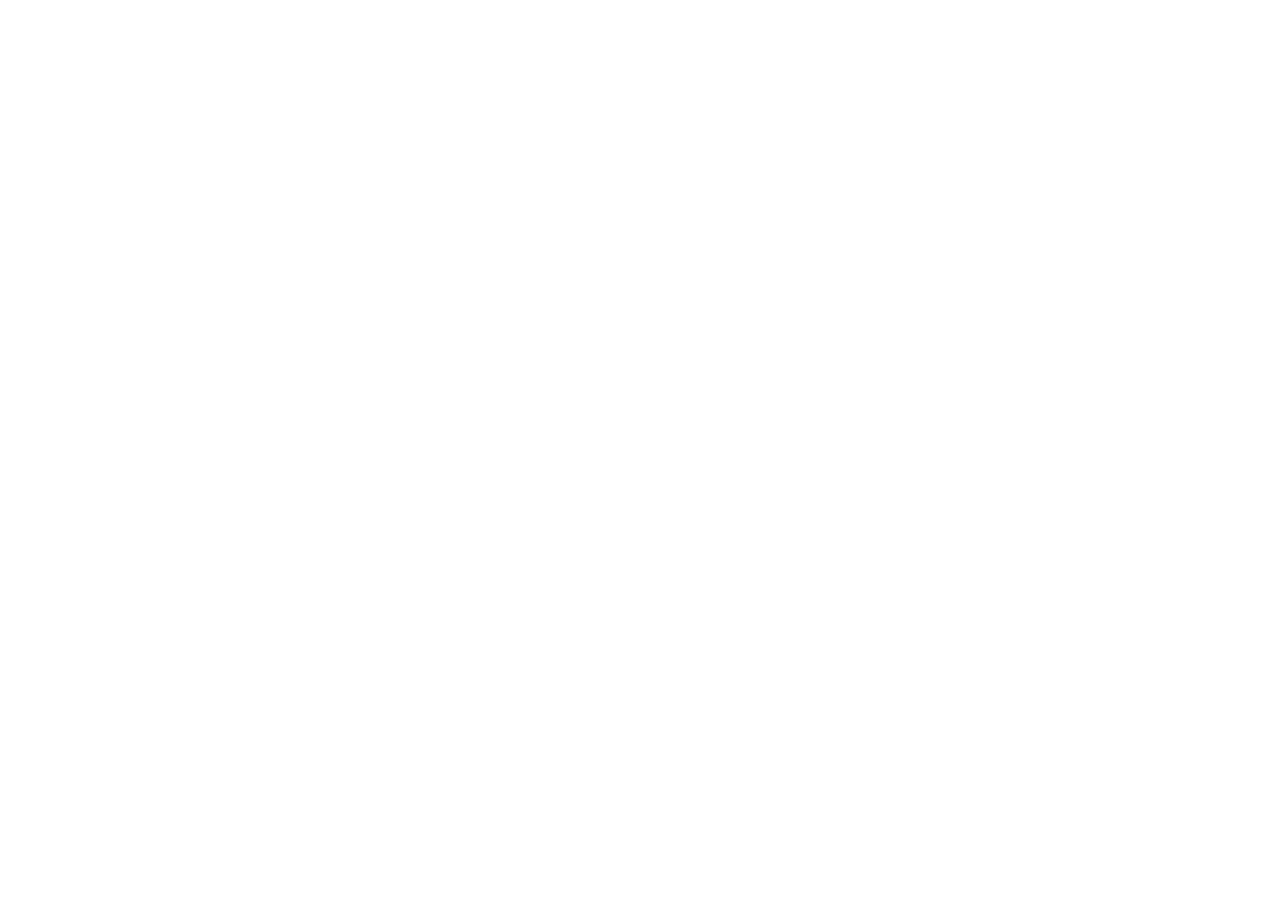
==== contact.html @ cac95bec "nav bar updates" ====
<!DOCTYPE html>
<html lang="en">
<head>
    <meta charset="UTF-8">
    <meta name="viewport" content="width=device-width, initial-scale=1.0">
    <title>Document</title>
</head>
<body>
    
</body>
</html>
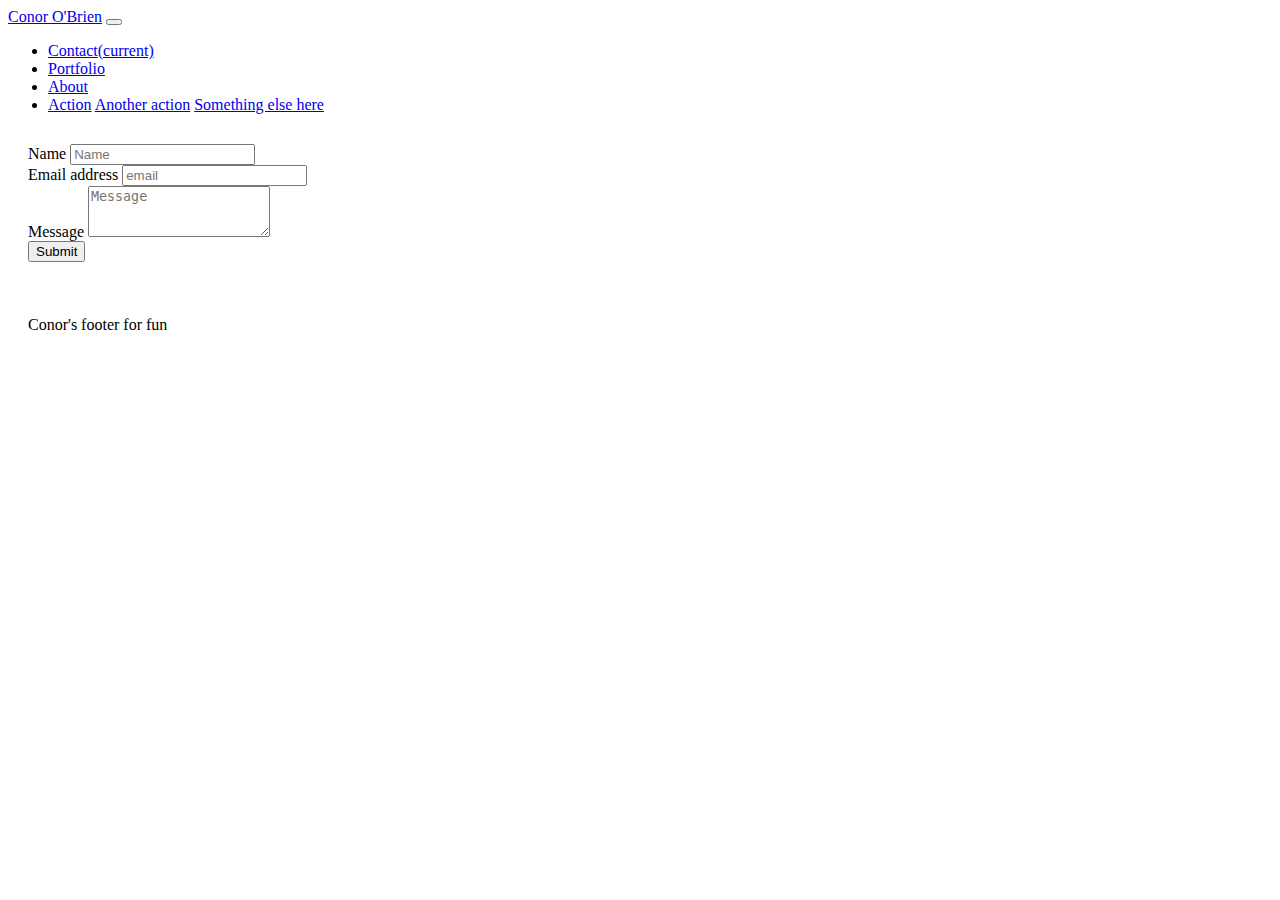
==== commit b017015f: "updationg contact and bug fixes in index and portfolio" ====
--- a/contact.html
+++ b/contact.html
@@ -1,11 +1,79 @@
 <!DOCTYPE html>
 <html lang="en">
+
 <head>
-    <meta charset="UTF-8">
-    <meta name="viewport" content="width=device-width, initial-scale=1.0">
-    <title>Document</title>
+  <meta charset="UTF-8">
+  <meta name="viewport" content="width=device-width, initial-scale=1.0">
+  <title>Conor O'Brien About Me</title>
+
+  <link rel="stylesheet" href="https://cdn.jsdelivr.net/npm/bootstrap@4.5.3/dist/css/bootstrap.min.css"
+    integrity="sha384-TX8t27EcRE3e/ihU7zmQxVncDAy5uIKz4rEkgIXeMed4M0jlfIDPvg6uqKI2xXr2" crossorigin="anonymous">
+
+  <link rel="stylesheet" href="Assets/style.css">
 </head>
-<body>
+
+<body class="hero-image">
+  <nav class="navbar navbar-expand navbar-light bg-light">
+    <a class="navbar-brand" href="#">Conor O'Brien</a>
+    <button class="navbar-toggler" type="button" data-toggle="collapse" data-target="#navbarNavDropdown"
+      aria-controls="navbarNavDropdown" aria-expanded="false" aria-label="Toggle navigation">
+      <span class="navbar-toggler-icon"></span>
+    </button>
+    <div class="collapse navbar-collapse" id="navbarNavDropdown">
+      <ul class="navbar-nav">
+        <li class="nav-item active">
+          <a class="nav-link" href="#">Contact<span class="sr-only">(current)</span></a>
+        </li>
+        <li class="nav-item">
+          <a class="nav-link" href="#">Portfolio</a>
+        </li>
+        <li class="nav-item">
+          <a class="nav-link" href="#">About</a>
+        </li>
+        <li class="nav-item dropdown">
+          <a class="nav-link dropdown-toggle" href="#" id="navbarDropdownMenuLink" role="button" data-toggle="dropdown"
+            aria-haspopup="true" aria-expanded="false">
+          </a>
+          <div class="dropdown-menu" aria-labelledby="navbarDropdownMenuLink">
+            <a class="dropdown-item" href="#">Action</a>
+            <a class="dropdown-item" href="#">Another action</a>
+            <a class="dropdown-item" href="#">Something else here</a>
+          </div>
+        </li>
+      </ul>
+    </div>
+  </nav>
+  
+  <section class="container">
+    <form>
+        <section class="form-group">
+            <label for="Name">Name</label>
+            <input type="text" class="form-control" id="Name" placeholder="Name">
+        </section>
+        
+        <section class="form-group">
+          <label for="exampleInputEmail1">Email address</label>
+          <input type="email" class="form-control" id="InputEmail1" aria-describedby="emailHelp" placeholder="email">
+        </section>
+                
+        <section class="form-group">
+           <label for="exampleFormControlTextarea1">Message</label>
+           <textarea class="form-control" id="exampleFormControlTextarea1" rows="3" placeholder="Message"></textarea>
+        </section>
+        <button type="submit" class="btn btn-primary">Submit</button>
+      </form>
+  </section>
+  
+  <br>
+  <br>
+  <br>
+  <footer class="footer mt-auto py-3">
+    <acticle class="container">
+      <span class="text-muted">Conor's footer for fun</span>
+    </acticle>
     
+  </footer>
+
 </body>
+
 </html>--- a/Assets/style.css
+++ b/Assets/style.css
@@ -0,0 +1,18 @@
+.hero-image {
+    background-image: url("https://upload.wikimedia.org/wikipedia/commons/d/d6/Green_mountains_icon.png"); /* The image used */
+    background-color: white; /* Used if the image is unavailable */
+    height: 500px; /* You must set a specified height */
+    background-position: center; /* Center the image */
+    background-repeat: repeat-x; /* Do not repeat the image */
+    background-size: cover; /* Resize the background image to cover the entire container */
+  }
+
+.container {
+  margin-top: 30px;
+  margin-left: 20px;
+}
+
+.images {
+  height: 200px;
+}
+  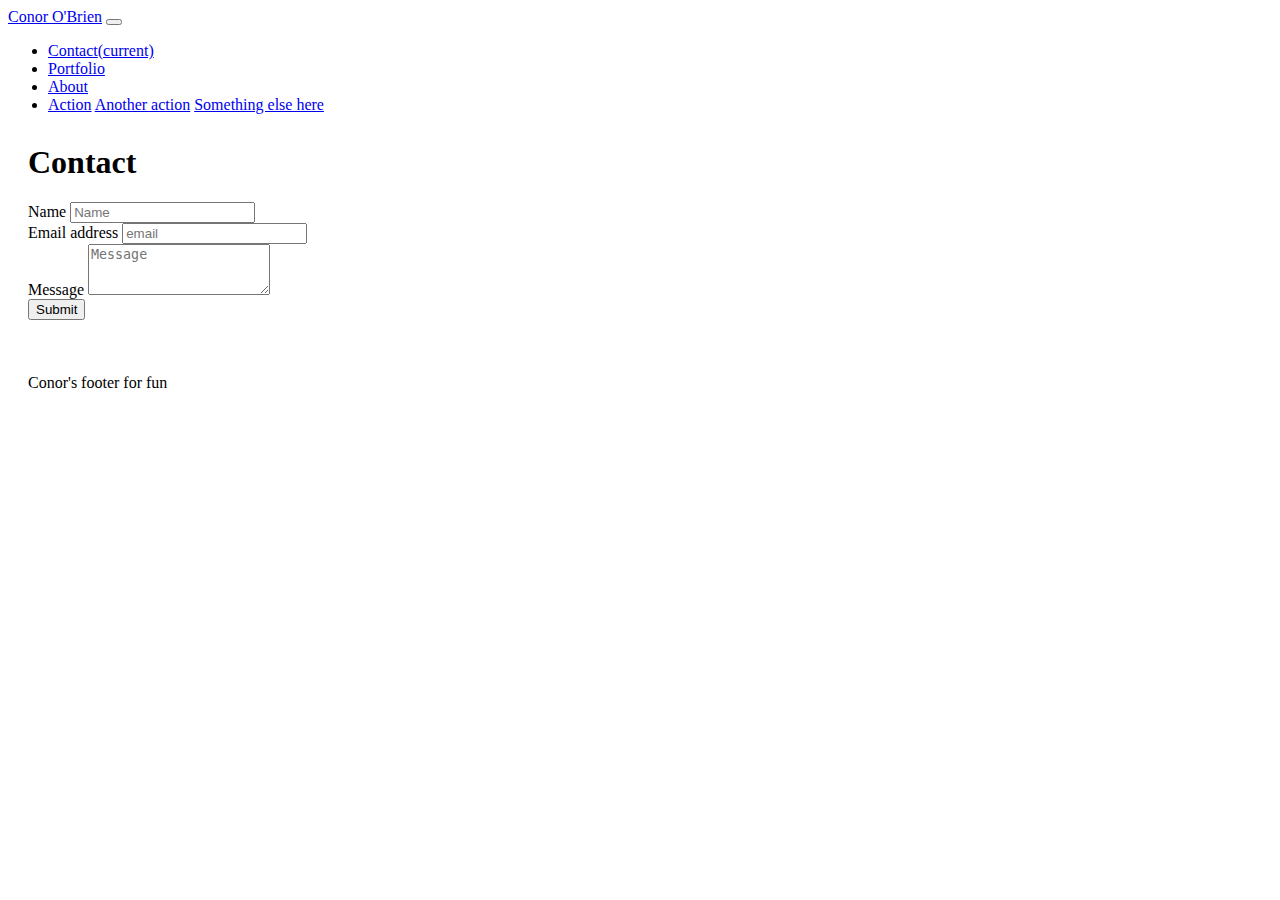
==== commit c2a877c5: "updates to contact" ====
--- a/contact.html
+++ b/contact.html
@@ -45,24 +45,37 @@
   </nav>
   
   <section class="container">
-    <form>
-        <section class="form-group">
-            <label for="Name">Name</label>
-            <input type="text" class="form-control" id="Name" placeholder="Name">
+    <section class="row">
+        <section class="col-md-9">
+            <section class="card">
+                <section class="card-header">
+                    <h1 class="text-success">Contact</h1>
+                </section>
+                                
+                <form>
+                    <section class="form-group">
+                        <label for="Name">Name</label>
+                        <input type="text" class="form-control" id="Name" placeholder="Name">
+                    </section>
+                    
+                    <section class="form-group">
+                      <label for="exampleInputEmail1">Email address</label>
+                      <input type="email" class="form-control" id="InputEmail1" aria-describedby="emailHelp" placeholder="email">
+                    </section>
+                            
+                    <section class="form-group">
+                       <label for="exampleFormControlTextarea1">Message</label>
+                       <textarea class="form-control" id="exampleFormControlTextarea1" rows="3" placeholder="Message"></textarea>
+                    </section>
+                    <button type="submit" class="btn btn-primary">Submit</button>
+                  </form>
+              </section>
         </section>
-        
-        <section class="form-group">
-          <label for="exampleInputEmail1">Email address</label>
-          <input type="email" class="form-control" id="InputEmail1" aria-describedby="emailHelp" placeholder="email">
-        </section>
-                
-        <section class="form-group">
-           <label for="exampleFormControlTextarea1">Message</label>
-           <textarea class="form-control" id="exampleFormControlTextarea1" rows="3" placeholder="Message"></textarea>
-        </section>
-        <button type="submit" class="btn btn-primary">Submit</button>
-      </form>
-  </section>
+    </section>
+    
+    </section>
+    
+    
   
   <br>
   <br>
--- a/Assets/style.css
+++ b/Assets/style.css
@@ -13,6 +13,7 @@
 }
 
 .images {
-  height: 200px;
+  height: 350px;
+  width: 350px;
 }
   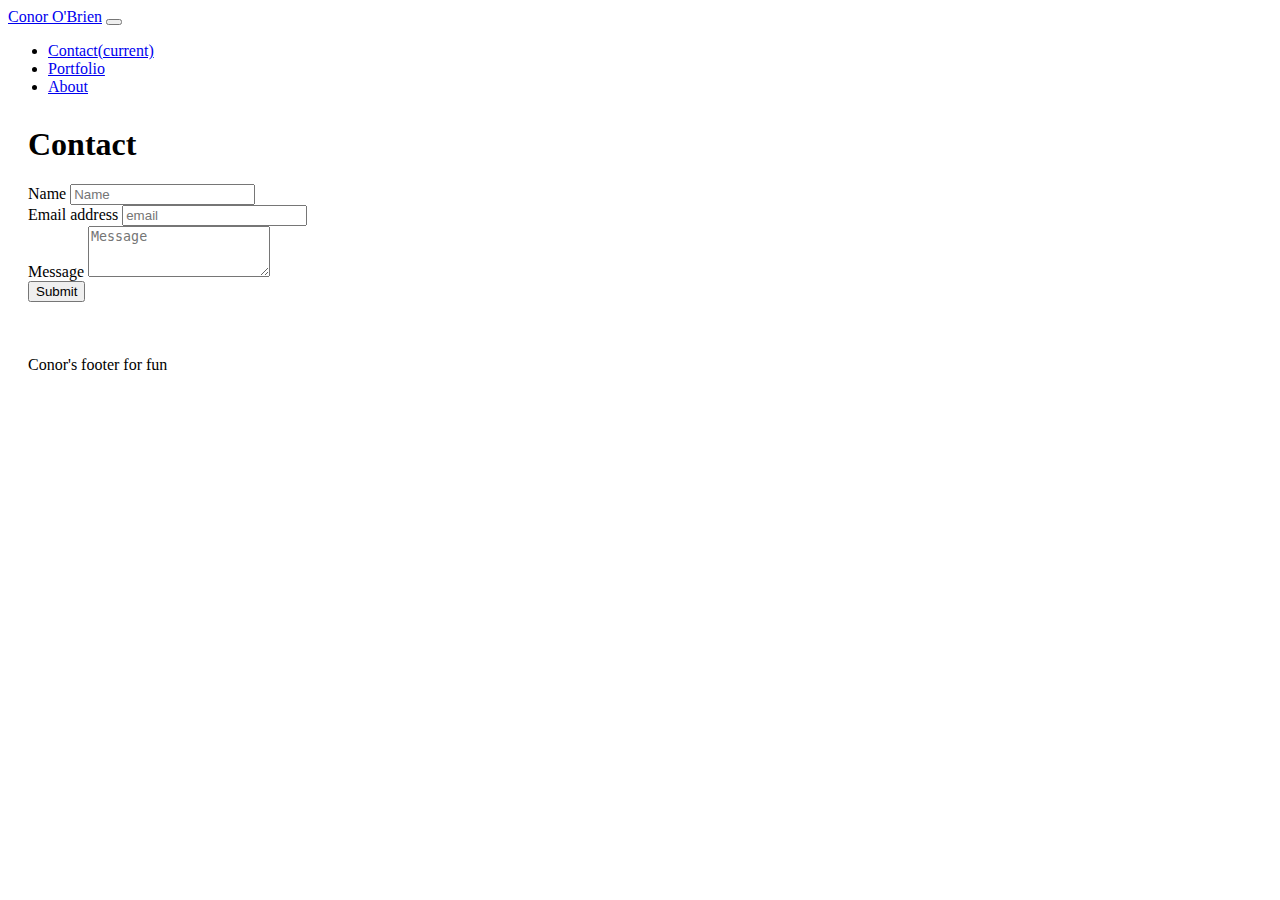
==== commit 028d8ffa: "updates to all htmls" ====
--- a/contact.html
+++ b/contact.html
@@ -13,36 +13,26 @@
 </head>
 
 <body class="hero-image">
-  <nav class="navbar navbar-expand navbar-light bg-light">
-    <a class="navbar-brand" href="#">Conor O'Brien</a>
-    <button class="navbar-toggler" type="button" data-toggle="collapse" data-target="#navbarNavDropdown"
-      aria-controls="navbarNavDropdown" aria-expanded="false" aria-label="Toggle navigation">
-      <span class="navbar-toggler-icon"></span>
-    </button>
-    <div class="collapse navbar-collapse" id="navbarNavDropdown">
-      <ul class="navbar-nav">
-        <li class="nav-item active">
-          <a class="nav-link" href="#">Contact<span class="sr-only">(current)</span></a>
-        </li>
-        <li class="nav-item">
-          <a class="nav-link" href="#">Portfolio</a>
-        </li>
-        <li class="nav-item">
-          <a class="nav-link" href="#">About</a>
-        </li>
-        <li class="nav-item dropdown">
-          <a class="nav-link dropdown-toggle" href="#" id="navbarDropdownMenuLink" role="button" data-toggle="dropdown"
-            aria-haspopup="true" aria-expanded="false">
-          </a>
-          <div class="dropdown-menu" aria-labelledby="navbarDropdownMenuLink">
-            <a class="dropdown-item" href="#">Action</a>
-            <a class="dropdown-item" href="#">Another action</a>
-            <a class="dropdown-item" href="#">Something else here</a>
-          </div>
-        </li>
-      </ul>
-    </div>
-  </nav>
+    <nav class="navbar navbar-expand navbar-light bg-light">
+        <a class="navbar-brand" href="#">Conor O'Brien</a>
+        <button class="navbar-toggler" type="button" data-toggle="collapse" data-target="#navbarNavDropdown"
+          aria-controls="navbarNavDropdown" aria-expanded="false" aria-label="Toggle navigation">
+        </button>
+        <div class="collapse navbar-collapse" id="navbarNavDropdown">
+          <ul class="navbar-nav">
+            <li class="nav-item active">
+              <a class="nav-link" href="contact.html">Contact<span class="sr-only">(current)</span></a>
+            </li>
+            <li class="nav-item">
+              <a class="nav-link" href="portfolio.html">Portfolio</a>
+            </li>
+            <li class="nav-item">
+              <a class="nav-link" href="index.html">About</a>
+            </li>
+           
+          </ul>
+        </div>
+      </nav>
   
   <section class="container">
     <section class="row">
